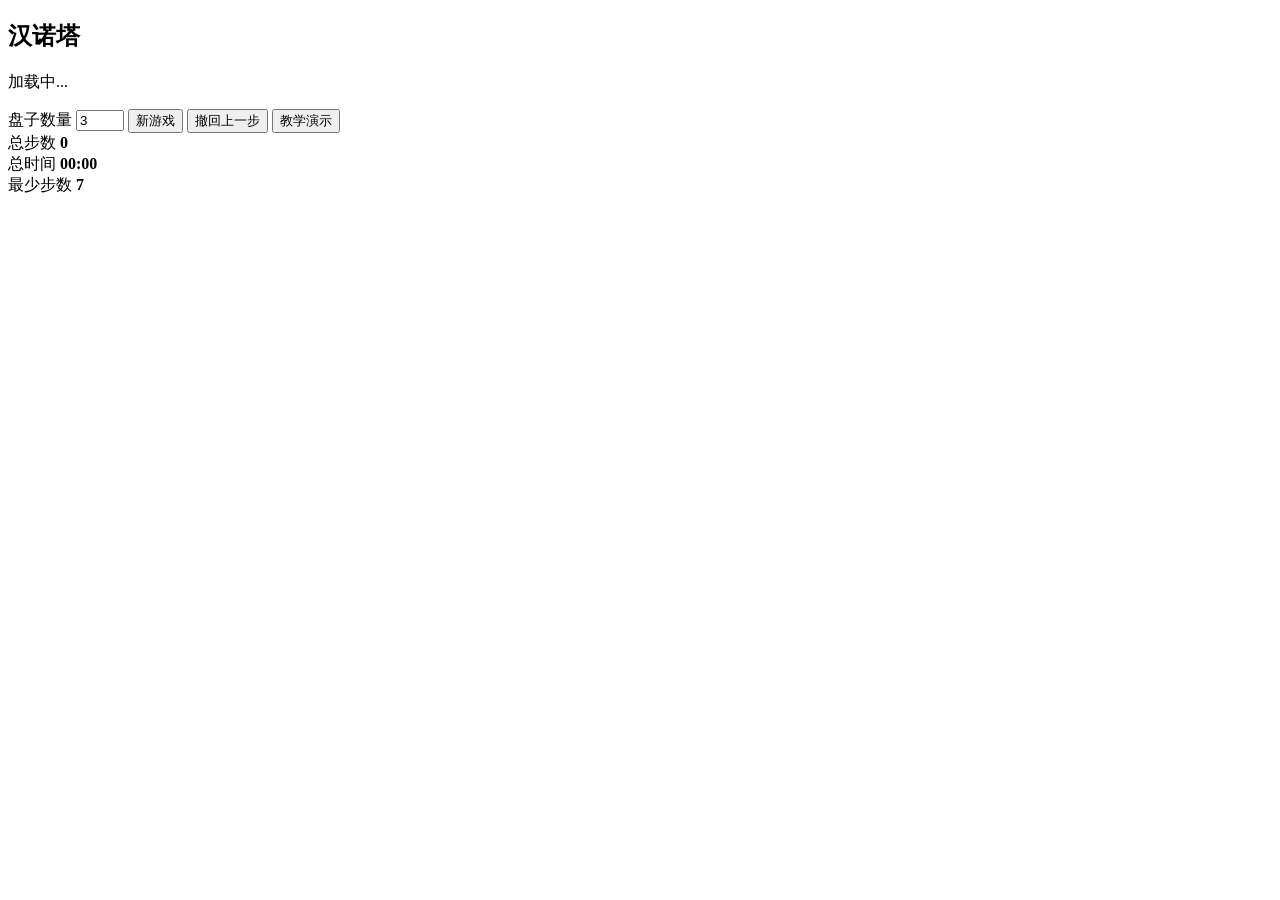
==== static/index.html @ 031f0524 "Publish current project snapshot" ====
<!doctype html>
<html lang="zh-CN">
  <head>
    <meta charset="utf-8" />
    <meta name="viewport" content="width=device-width, initial-scale=1" />
    <title>汉诺塔</title>
    <link rel="stylesheet" href="/style.css" />
  </head>
  <body>
    <main class="app-shell">
      <section class="topbar" aria-label="游戏控制">
        <div>
          <h1>汉诺塔</h1>
          <p id="statusText">加载中...</p>
        </div>

        <div class="controls">
          <label class="field">
            <span>盘子数量</span>
            <input id="diskCount" type="number" min="2" max="16" value="3" />
          </label>
          <button id="newGameButton" type="button">新游戏</button>
          <button id="undoButton" type="button">撤回上一步</button>
          <button id="demoButton" type="button">教学演示</button>
          <div id="demoControls" class="demo-controls" hidden>
            <button id="demoPreviousButton" type="button">上一步</button>
            <span id="demoProgress">0 / 0</span>
            <button id="demoNextButton" type="button">下一步</button>
            <button id="demoExitButton" type="button">退出演示</button>
          </div>
        </div>
      </section>

      <section class="stats" aria-label="游戏统计">
        <div>
          <span>总步数</span>
          <strong id="moveCount">0</strong>
        </div>
        <div>
          <span>总时间</span>
          <strong id="elapsedTime">00:00</strong>
        </div>
        <div>
          <span>最少步数</span>
          <strong id="minimumMoves">7</strong>
        </div>
      </section>

      <section class="board-panel" aria-label="汉诺塔棋盘">
        <canvas id="board" width="1200" height="620"></canvas>
      </section>

      <section id="demoSliderPanel" class="demo-slider-panel" aria-label="教学演示进度" hidden>
        <label for="demoStepSlider">演示进度</label>
        <input id="demoStepSlider" type="range" min="0" max="0" step="1" value="0" />
        <span id="demoSliderValue">0 / 0</span>
      </section>
    </main>

    <script src="/app.js"></script>
  </body>
</html>
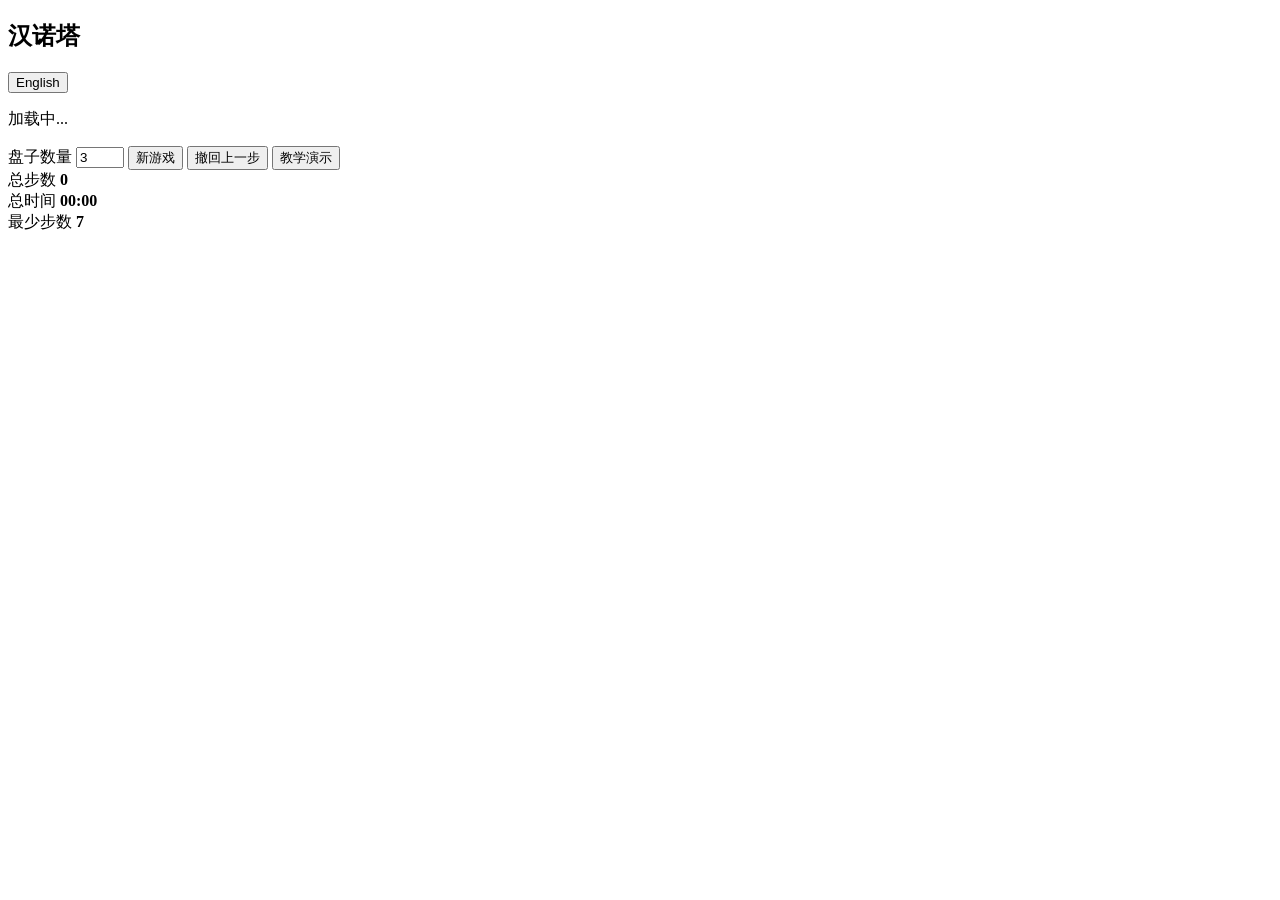
==== commit 077107b3: "Add bilingual UI and documentation" ====
--- a/static/index.html
+++ b/static/index.html
@@ -8,50 +8,53 @@
   </head>
   <body>
     <main class="app-shell">
-      <section class="topbar" aria-label="游戏控制">
+      <section class="topbar" aria-label="游戏控制" data-i18n-aria-label="controlsLabel">
         <div>
-          <h1>汉诺塔</h1>
+          <div class="brand-row">
+            <h1 id="appTitle" data-i18n="appTitle">汉诺塔</h1>
+            <button id="languageButton" class="language-button" type="button">English</button>
+          </div>
           <p id="statusText">加载中...</p>
         </div>
 
         <div class="controls">
           <label class="field">
-            <span>盘子数量</span>
+            <span data-i18n="diskCountLabel">盘子数量</span>
             <input id="diskCount" type="number" min="2" max="16" value="3" />
           </label>
-          <button id="newGameButton" type="button">新游戏</button>
-          <button id="undoButton" type="button">撤回上一步</button>
-          <button id="demoButton" type="button">教学演示</button>
+          <button id="newGameButton" type="button" data-i18n="newGameButton">新游戏</button>
+          <button id="undoButton" type="button" data-i18n="undoButton">撤回上一步</button>
+          <button id="demoButton" type="button" data-i18n="demoButton">教学演示</button>
           <div id="demoControls" class="demo-controls" hidden>
-            <button id="demoPreviousButton" type="button">上一步</button>
+            <button id="demoPreviousButton" type="button" data-i18n="previousButton">上一步</button>
             <span id="demoProgress">0 / 0</span>
-            <button id="demoNextButton" type="button">下一步</button>
-            <button id="demoExitButton" type="button">退出演示</button>
+            <button id="demoNextButton" type="button" data-i18n="nextButton">下一步</button>
+            <button id="demoExitButton" type="button" data-i18n="exitDemoButton">退出演示</button>
           </div>
         </div>
       </section>
 
-      <section class="stats" aria-label="游戏统计">
+      <section class="stats" aria-label="游戏统计" data-i18n-aria-label="statsLabel">
         <div>
-          <span>总步数</span>
+          <span data-i18n="moveCountLabel">总步数</span>
           <strong id="moveCount">0</strong>
         </div>
         <div>
-          <span>总时间</span>
+          <span data-i18n="elapsedTimeLabel">总时间</span>
           <strong id="elapsedTime">00:00</strong>
         </div>
         <div>
-          <span>最少步数</span>
+          <span data-i18n="minimumMovesLabel">最少步数</span>
           <strong id="minimumMoves">7</strong>
         </div>
       </section>
 
-      <section class="board-panel" aria-label="汉诺塔棋盘">
+      <section class="board-panel" aria-label="汉诺塔棋盘" data-i18n-aria-label="boardLabel">
         <canvas id="board" width="1200" height="620"></canvas>
       </section>
 
-      <section id="demoSliderPanel" class="demo-slider-panel" aria-label="教学演示进度" hidden>
-        <label for="demoStepSlider">演示进度</label>
+      <section id="demoSliderPanel" class="demo-slider-panel" aria-label="教学演示进度" data-i18n-aria-label="demoProgressLabel" hidden>
+        <label for="demoStepSlider" data-i18n="demoProgressLabel">演示进度</label>
         <input id="demoStepSlider" type="range" min="0" max="0" step="1" value="0" />
         <span id="demoSliderValue">0 / 0</span>
       </section>
